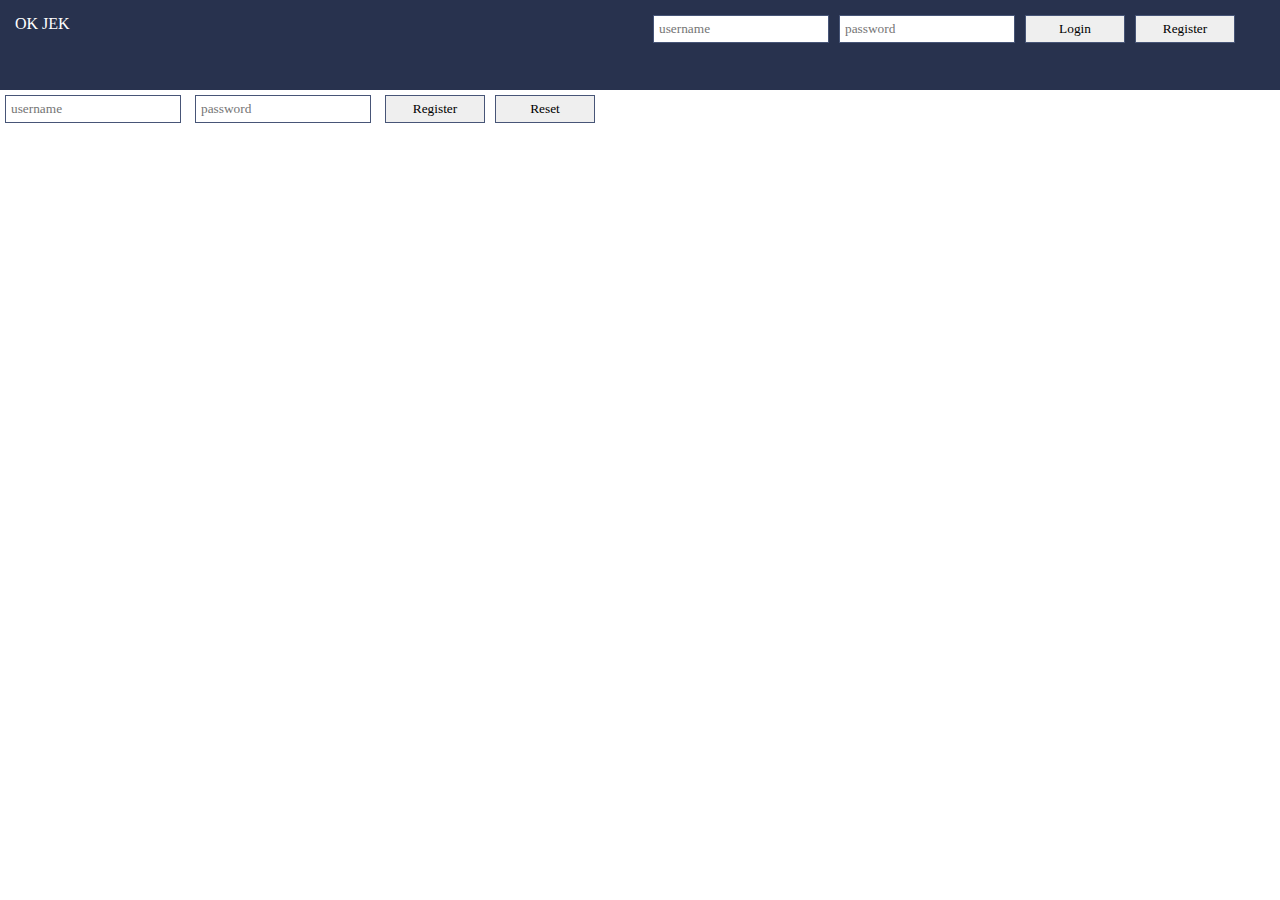
==== index.html @ e57ea0b2 "first touch" ====
<!DOCTYPE html>
<html>
<head>
	<title>OK JEK</title>
	<script type="text/javascript" src="http://localhost/jquery-1.7.2.min.js"></script>
	<script type="text/javascript" src="js/main.js"></script>
	<link rel="stylesheet" type="text/css" href="css/style.css">
</head>
<body>
		<div id="header">
			<div id="title" class="inner-head">OK JEK</div>
			<div id="menu-header" class="inner-head">
				<div class="login">
					<form id="form-login" name="form-login" class="form" method="post">
						<div><input type="text" name="username" placeholder="username" class="text"></div>
						<div><input type="password" name="password" placeholder="password" class="text"></div>
						<div><button type="button" name="btn-login" id="btn-login" class="btn">Login</button></div>
						<div><button type="button" name="btn-register" id="btn-show-register" class="btn">Register</button></div>
					</form>
				</div>
			</div>
		</div>
		<div id="content">
			<div id="div-form-register">
				<form id="form-register" name="form-register" class="form" method="post">
				<!-- <input type="text" name="firstname" placeholder="first name" class="text">
				<input type="text" name="lastname" placeholder="last name" class="text">
				<input type="text" name="email" placeholder="email" class="text"> -->
				<input type="text" name="username" placeholder="username" class="text">
				<input type="password" name="password" placeholder="password" class="text">
				<button type="button" name="btn-register" id="btn-register" class="btn">Register</button><button type="reset" class="btn">Reset</button>
			</form>
		</div>
		<div class=""></div>
		<div class=""></div>
	</div>
	<div id="footer">
		
	</div>
</body>
</html>
---- css/style.css ----
@font-face {
  font-family: "sertig";
  src: url("http://localhost/font-default/Sertig.otf"); }
.text, .btn {
  margin: 5px;
  padding: 5px;
  border: 1px solid;
  border: 1px solid #475577; }

#contact-driver {
  border: 1px solid #D1D5D8;
  background: white; }

#message {
  display: table;
  margin: 0px auto;
  padding: 0px; }

* {
  margin: 0px auto;
  padding: 0px;
  font-family: sertig; }

html, body {
  height: 100%; }

#header {
  color: white;
  background: #28324E;
  width: 100%;
  height: 10%;
  z-index: 1; }

.menu-list {
  color: white; }

.btn {
  width: 100px; }

#menu-header {
  float: right;
  margin-right: 30px; }

#menu-header div {
  float: left; }

#title {
  margin: 5px;
  float: left; }

.inner-head {
  padding: 10px; }

.menu-list {
  margin: 10px; }

#content {
  height: 90%; }

#message {
  max-width: 500px;
  height: 90%;
  width: 30%;
  position: absolute;
  left: 0px;
  top: 10%;
  z-index: 1; }

#message form {
  height: 100%; }

#contact-driver {
  margin: 10px;
  height: 50%;
  width: 80%;
  float: left;
  padding: 10px; }

.result-msg {
  width: 85%;
  height: 200px;
  margin: 10px;
  padding: 10px;
  background: white;
  overflow-y: scroll; }

.text-msg {
  width: 85%; }

#maps {
  display: block;
  width: 100%;
  height: 100%; }

a {
  text-decoration: none; }

a:visited {
  text-decoration: none; }

a:link {
  text-decoration: none; }

a:hover {
  text-decoration: none; }

a:active {
  text-decoration: none; }

/*# sourceMappingURL=style.css.map */
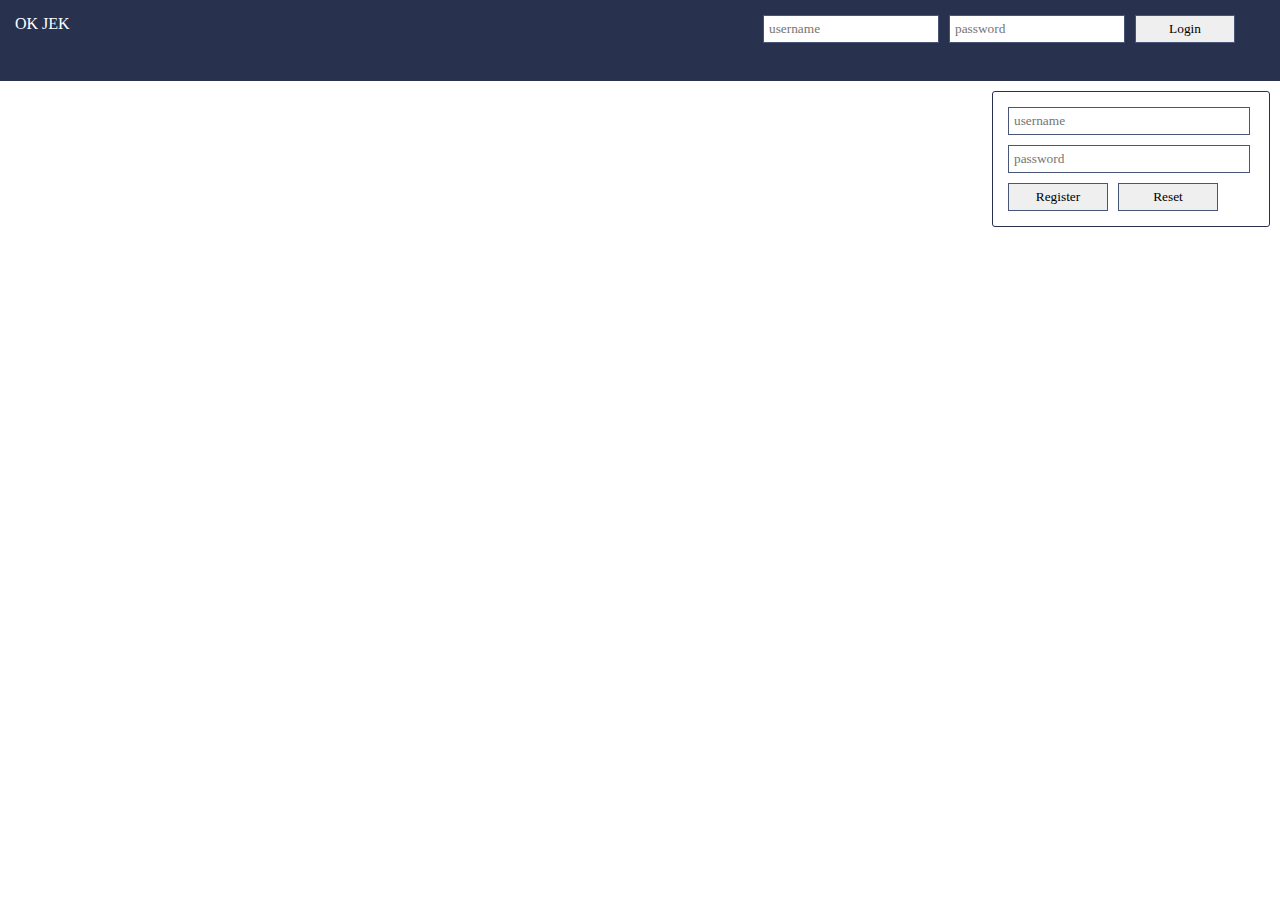
==== commit c576b0dc: "penambahan folder message agar lebih terfokus" ====
--- a/index.html
+++ b/index.html
@@ -15,7 +15,6 @@
 						<div><input type="text" name="username" placeholder="username" class="text"></div>
 						<div><input type="password" name="password" placeholder="password" class="text"></div>
 						<div><button type="button" name="btn-login" id="btn-login" class="btn">Login</button></div>
-						<div><button type="button" name="btn-register" id="btn-show-register" class="btn">Register</button></div>
 					</form>
 				</div>
 			</div>
@@ -26,9 +25,9 @@
 				<!-- <input type="text" name="firstname" placeholder="first name" class="text">
 				<input type="text" name="lastname" placeholder="last name" class="text">
 				<input type="text" name="email" placeholder="email" class="text"> -->
-				<input type="text" name="username" placeholder="username" class="text">
-				<input type="password" name="password" placeholder="password" class="text">
-				<button type="button" name="btn-register" id="btn-register" class="btn">Register</button><button type="reset" class="btn">Reset</button>
+				<div><input type="text" name="username" placeholder="username" class="text text-regis"></div>
+				<div><input type="password" name="password" placeholder="password" class="text text-regis"></div>
+				<div><button type="button" name="btn-register" id="btn-register" class="btn">Register</button><button type="reset" class="btn">Reset</button></div>
 			</form>
 		</div>
 		<div class=""></div>
--- a/css/style.css
+++ b/css/style.css
@@ -7,14 +7,15 @@
   border: 1px solid;
   border: 1px solid #475577; }
 
-#contact-driver {
-  border: 1px solid #D1D5D8;
-  background: white; }
-
-#message {
-  display: table;
-  margin: 0px auto;
-  padding: 0px; }
+#message, #contact-driver, #reseive-message {
+  background: white;
+  width: 30%;
+  height: 98%;
+  width: 30%;
+  float: left;
+  padding: 10px;
+  z-index: 1;
+  overflow-y: scroll; }
 
 * {
   margin: 0px auto;
@@ -28,7 +29,7 @@
   color: white;
   background: #28324E;
   width: 100%;
-  height: 10%;
+  height: 9%;
   z-index: 1; }
 
 .menu-list {
@@ -55,34 +56,8 @@
   margin: 10px; }
 
 #content {
-  height: 90%; }
-
-#message {
-  max-width: 500px;
   height: 90%;
-  width: 30%;
-  position: absolute;
-  left: 0px;
-  top: 10%;
-  z-index: 1; }
-
-#message form {
-  height: 100%; }
-
-#contact-driver {
-  margin: 10px;
-  height: 50%;
-  width: 80%;
-  float: left;
-  padding: 10px; }
-
-.result-msg {
-  width: 85%;
-  height: 200px;
-  margin: 10px;
-  padding: 10px;
-  background: white;
-  overflow-y: scroll; }
+  width: 100%; }
 
 .text-msg {
   width: 85%; }
@@ -91,6 +66,22 @@
   display: block;
   width: 100%;
   height: 100%; }
+
+#div-form-register {
+  float: right;
+  width: 20%;
+  height: auto;
+  margin: 10px;
+  border: 1px solid #28324E;
+  border-radius: 3px;
+  -moz-border-radius: 3px;
+  -ms-border-radius: 3px;
+  -webkit-border-radius: 3px;
+  -o-border-radius: 3px;
+  padding: 10px; }
+
+.text-regis {
+  width: 90%; }
 
 a {
   text-decoration: none; }
